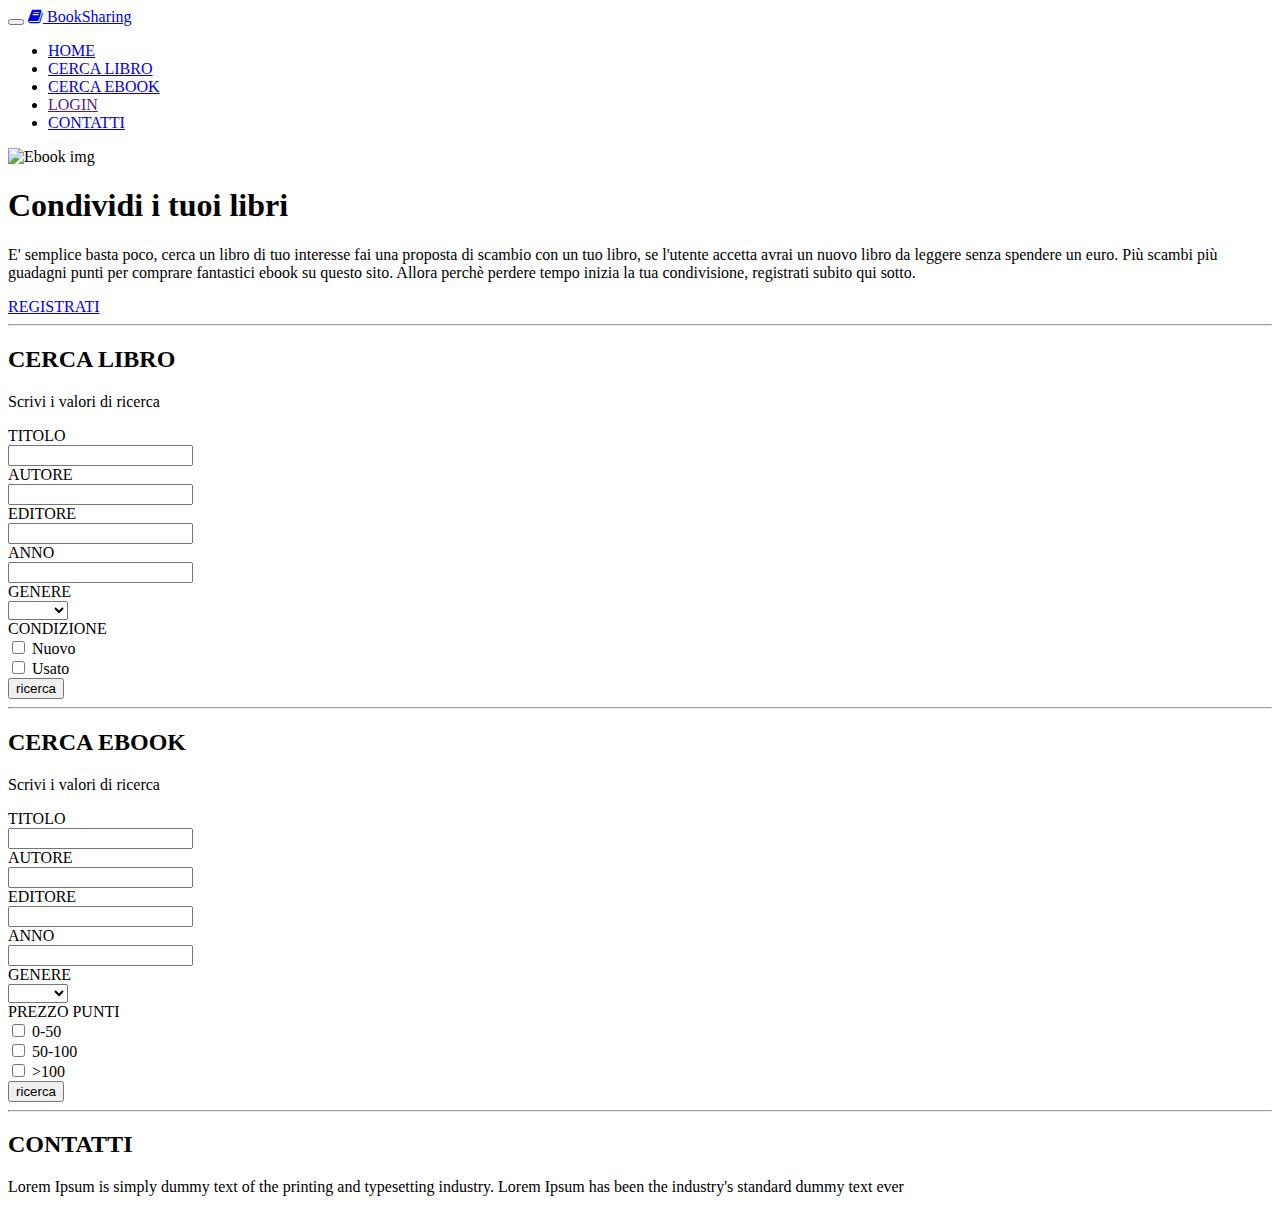
==== Smarty-dir/html/index.html @ db105cc8 "ok" ====
<!DOCTYPE html>
<html lang="en">
  <head>
    <meta charset="utf-8">
    <meta http-equiv="X-UA-Compatible" content="IE=edge">
    <meta name="viewport" content="width=device-width, initial-scale=1">
    <!-- The above 3 meta tags *must* come first in the head; any other head content must come *after* these tags -->
    <title>BookSharing : Home</title>
    <!-- Favicon -->
    <link rel="shortcut icon" type="image/icon" href="/booksharing/Smarty-dir/assets/images/favicon.ico"/>
    <!-- Font Awesome -->
    <link href="https://maxcdn.bootstrapcdn.com/font-awesome/4.6.3/css/font-awesome.min.css" rel="stylesheet">
    <!-- Bootstrap -->
    <link href="/booksharing/Smarty-dir/assets/css/bootstrap.min.css" rel="stylesheet">
    <!-- Theme color -->
    <link id="switcher" href="/booksharing/Smarty-dir/assets/css/theme-color/default-theme.css" rel="stylesheet">

    <!-- Main Style -->
    <link href="/booksharing/Smarty-dir/assets/css/style.css" rel="stylesheet">

    <!-- Fonts -->

    <!-- Open Sans for body font -->
	<link href="https://fonts.googleapis.com/css?family=Open+Sans:300,400,400i,600,700,800" rel="stylesheet">
    <!-- Lato for Title -->
  	<link href="https://fonts.googleapis.com/css?family=Lato" rel="stylesheet"> 
 
 
	
    <!-- HTML5 shim and Respond.js for IE8 support of HTML5 elements and media queries -->
    <!-- WARNING: Respond.js doesn't work if you view the page via file:// -->
    <!--[if lt IE 9]>
      <script src="https://oss.maxcdn.com/html5shiv/3.7.2/html5shiv.min.js"></script>
      <script src="https://oss.maxcdn.com/respond/1.4.2/respond.min.js"></script>
    <![endif]-->
  </head>

  <body>

   	
  	<!-- Start Header -->
	<header id="mu-header" class="" role="banner">
		<div class="container">
			<nav class="navbar navbar-default mu-navbar">
			  	<div class="container-fluid">
				    <!-- Brand and toggle get grouped for better mobile display -->
				    <div class="navbar-header">
				      <button type="button" class="navbar-toggle collapsed" data-toggle="collapse" data-target="#bs-example-navbar-collapse-1" aria-expanded="false">
				        <span class="sr-only">Toggle navigation</span>
				        <span class="icon-bar"></span>
				        <span class="icon-bar"></span>
				        <span class="icon-bar"></span>
				      </button>

				      <!-- Text Logo -->
				      <a class="navbar-brand" href="index.html"><i class="fa fa-book" aria-hidden="true"></i> BookSharing</a>

				      <!-- Image Logo -->
				      <!-- <a class="navbar-brand" href="index.html"><img src="/booksharing/Smarty-dir/assets/images/logo.png"></a> -->


				    </div>

				    <!-- Collect the nav links, forms, and other content for toggling -->
				    <div class="collapse navbar-collapse" id="bs-example-navbar-collapse-1">
				      	<ul class="nav navbar-nav mu-menu navbar-right">
					        <li><a href="#">HOME</a></li>
					        <li><a href="#cerca-libro">CERCA LIBRO</a></li>
					        <li><a href="#cerca-ebook">CERCA EBOOK</a></li>
				            <li><a href="">LOGIN</a></li>
				            <li><a href="#mu-contact">CONTATTI</a></li>
				      	</ul>
				    </div><!-- /.navbar-collapse -->
			  	</div><!-- /.container-fluid -->
			</nav>
		</div>
	</header>
	<!-- End Header -->

	<!-- Start Featured Slider -->

	<section id="mu-hero">
		<div class="container">
			<div class="row">

				<div class="col-md-6 col-sm-6 col-sm-push-6">
					<div class="mu-hero-right">
						<img src="/booksharing/Smarty-dir/assets/images/ebook.png" alt="Ebook img">
					</div>
				</div>

				<div class="col-md-6 col-sm-6 col-sm-pull-6">
					<div class="mu-hero-left">
						<h1>Condividi i tuoi libri </h1>
						<p>E' semplice basta poco, cerca un libro di tuo interesse fai una proposta di scambio con un tuo libro, se l'utente accetta avrai un nuovo libro da leggere senza spendere un euro. Più scambi più guadagni punti per comprare fantastici ebook su questo sito. Allora perchè perdere tempo inizia la tua condivisione, registrati subito qui sotto.</p>
						 <a href="/booksharing/Smarty-dir/html/registarti.html">REGISTRATI</a>
					</div>
				</div>	

			</div>
		</div>
	</section>
	
	<!-- Start Featured Slider -->
	
	<!-- Start main content -->
		
	<main role="main">


		<!-- Start Cerca Libro -->
	
		<section id="cerca-libro">
			<hr>
			<div class="container">
				<div class="row">
					<div class="col-md-12">
						<div class="cerca-libro-overview-area">

							<div class="cerca-libro-heading-area">
								<h2 class="cerca-libro-heading-title">CERCA LIBRO</h2>
								<span class="cerca-libro-header-dot"></span>
								<p>Scrivi i valori di ricerca</p>
							</div>

							<!-- Start Cerca Libro Overview Content -->
							<div class="cerca-libro-overview-content">
								<div class="row">

								<form method="post" action="/booksharing/CercaLibro/ricerca">

  									<!-- CASELLE DI TESTO -->
 									TITOLO<br>
  									<input type="text" name="titolo"><br>
  									AUTORE<br>
  									<input type="text" name="autore"><br>
  									EDITORE<br>
  									<input type="text" name="editore"><br>
  									ANNO<br>
  									<input type="text" name="anno"><br>
  									
  									
  									<!-- SELECTBOX -->
  									GENERE<br>
  									<select name="genere">
 									<option value=""></option>
  									<option value="G">Giallo</option>
  									<option value="H">Horror</option>
  									</select><br>

  									<!-- CHECKBOX -->
 									CONDIZIONE<br>
  									<input type="checkbox" name="condizione" value="N"> Nuovo<br>
  									<input type="checkbox" name="condizione" value="U"> Usato<br>



  										<!-- SUBMIT -->
 							 <input type="submit" name="ricerca" value="ricerca">
  									
  								

									</form>
								</div>
							</div>
							<!-- End Cerca Libro Overview Content -->

						</div>
					</div>
				</div>
			</div>
		</section>

		<!-- End Cerca Libro -->



		<!-- Start Cerca Ebook -->
		<section id="cerca-ebook">
		<hr>
			<div class="container">
				<div class="row">
					<div class="col-md-12">
						<div class="cerca-ebook-overview-area">

							<div class="cerca-ebook-heading-area">
								<h2 class="cerca-ebook-heading-title">CERCA EBOOK</h2>
								<span class="cerca-ebook-header-dot"></span>
								<p>Scrivi i valori di ricerca</p>
							</div>

							<!-- Start Cerca Ebook Overview Content -->
							<div class="cerca-ebook-overview-content">
								<div class="row">


								<form method="post" action="/booksharing/CercaLibro/ricerca">

									<!-- CASELLE DI TESTO -->
 									TITOLO<br>
  									<input type="text" name="titolo"><br>
  									AUTORE<br>
  									<input type="text" name="autore"><br>
  									EDITORE<br>
  									<input type="text" name="editore"><br>
  									ANNO<br>
  									<input type="text" name="anno"><br>
  									
  									
  									<!-- SELECTBOX -->
  									GENERE<br>
  									<select name="genere">
 									<option value=""></option>
  									<option value="G">Giallo</option>
  									<option value="H">Horror</option>
  									</select><br>

  									<!-- CHECKBOX -->
 									PREZZO PUNTI<br>
  									<input type="checkbox" name="prezzo_punti" value="0-50"> 0-50<br>
  									<input type="checkbox" name="prezzo_punti" value="50-100"> 50-100<br>
  									<input type="checkbox" name="prezzo_punti" value="50-100"> >100<br>



  										<!-- SUBMIT -->
 							 <input type="submit" name="ricerca" value="ricerca">
  									
									</form>

								</div>
							</div>
							<!-- End Cerca Ebook Overview Content -->

						</div>
					</div>
				</div>
			</div>
		</section>
		<!-- End Cerca Ebook -->

	
		<!-- Start Contact -->
		<section id="mu-contact">
		<hr>
			<div class="container">
				<div class="row">
					<div class="col-md-12">
						<div class="mu-contact-area">

							<div class="mu-heading-area">
								<h2 class="mu-heading-title">CONTATTI</h2>
								<span class="mu-header-dot"></span>
								<p>Lorem Ipsum is simply dummy text of the printing and typesetting industry. Lorem Ipsum has been the industry's standard dummy text ever</p>
							</div>



						</div>
					</div>
				</div>
			</div>
		</section>
		<!-- End Contact -->


	</main>
	
	<!-- End main content -->	
			

	
	
    <!-- jQuery library -->
    <script src="https://ajax.googleapis.com/ajax/libs/jquery/1.11.3/jquery.min.js"></script>
    <!-- Include all compiled plugins (below), or include individual files as needed -->
    <!-- Bootstrap -->
    <script src="../assets/js/bootstrap.min.js"></script>
	<!-- Slick slider -->
    <script type="text/javascript" src="../assets/js/slick.min.js"></script>
    <!-- Counter js -->
    <script type="text/javascript" src="../assets/js/counter.js"></script>
    <!-- Ajax contact form  -->
    <script type="text/javascript" src="../assets/js/app.js"></script>
   
 
	
    <!-- Custom js -->
	<script type="text/javascript" src="../assets/js/custom.js"></script>
	
    
  </body>
</html>
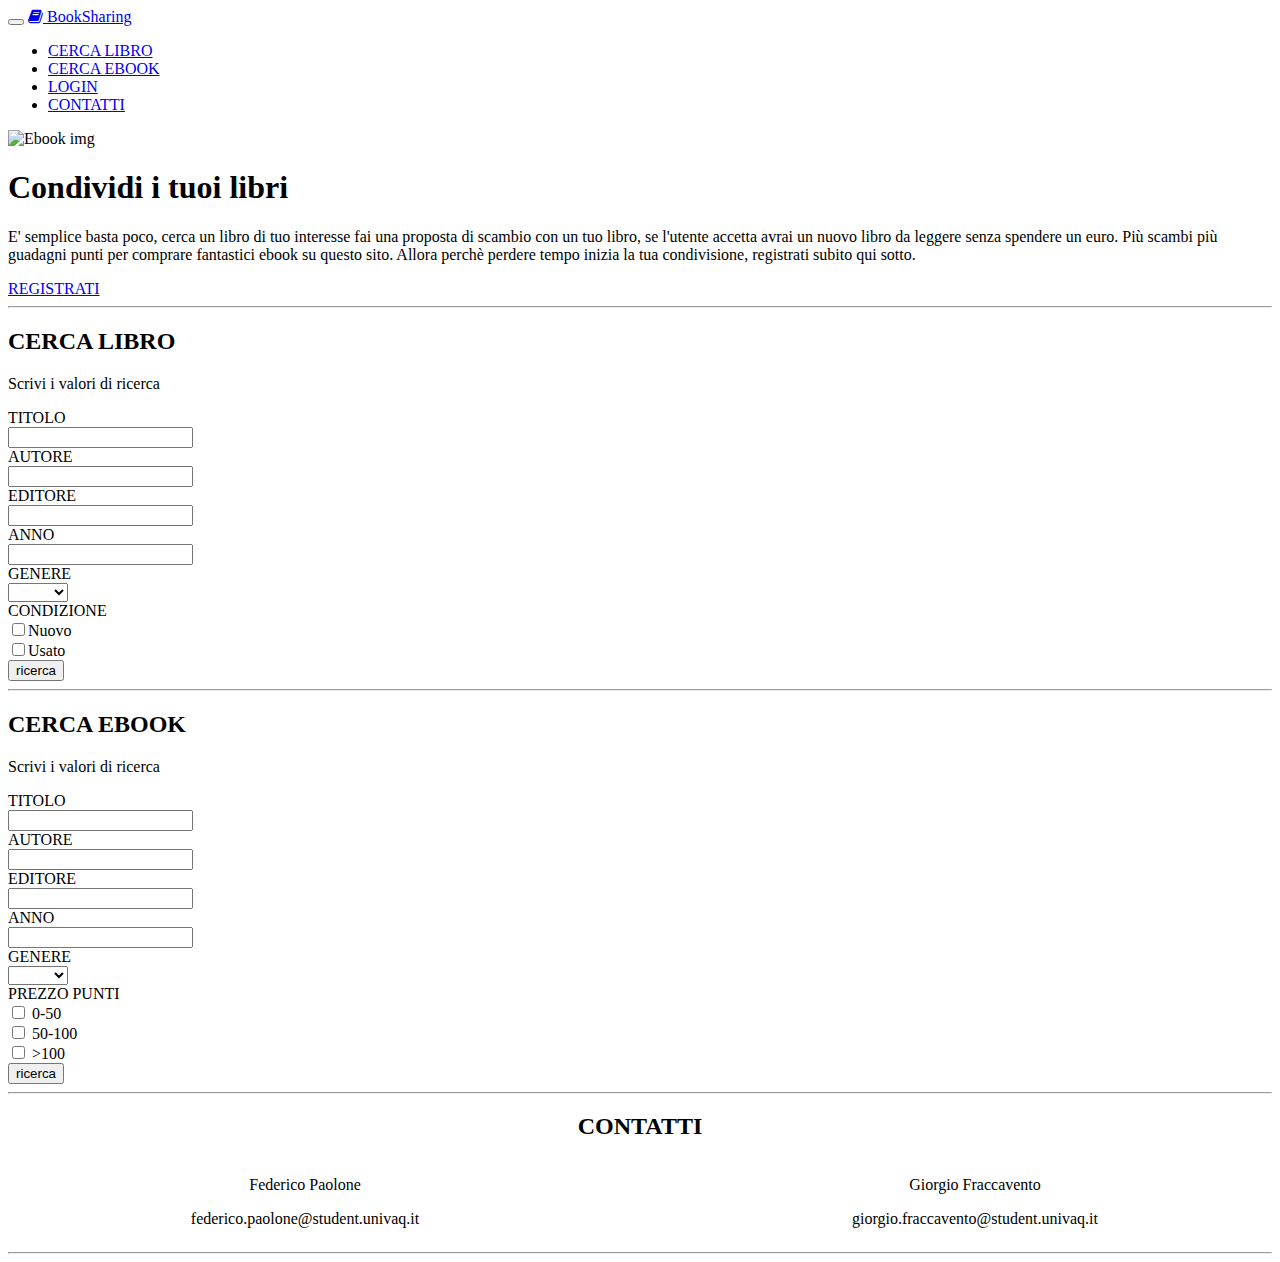
==== commit 159a968b: "ok" ====
--- a/Smarty-dir/html/index.html
+++ b/Smarty-dir/html/index.html
@@ -1,293 +1,285 @@
 <!DOCTYPE html>
 <html lang="en">
-  <head>
-    <meta charset="utf-8">
-    <meta http-equiv="X-UA-Compatible" content="IE=edge">
-    <meta name="viewport" content="width=device-width, initial-scale=1">
-    <!-- The above 3 meta tags *must* come first in the head; any other head content must come *after* these tags -->
-    <title>BookSharing : Home</title>
-    <!-- Favicon -->
-    <link rel="shortcut icon" type="image/icon" href="/booksharing/Smarty-dir/assets/images/favicon.ico"/>
-    <!-- Font Awesome -->
-    <link href="https://maxcdn.bootstrapcdn.com/font-awesome/4.6.3/css/font-awesome.min.css" rel="stylesheet">
-    <!-- Bootstrap -->
-    <link href="/booksharing/Smarty-dir/assets/css/bootstrap.min.css" rel="stylesheet">
-    <!-- Theme color -->
-    <link id="switcher" href="/booksharing/Smarty-dir/assets/css/theme-color/default-theme.css" rel="stylesheet">
-
-    <!-- Main Style -->
-    <link href="/booksharing/Smarty-dir/assets/css/style.css" rel="stylesheet">
-
-    <!-- Fonts -->
-
-    <!-- Open Sans for body font -->
+<head>
+	<meta charset="utf-8">
+	<meta http-equiv="X-UA-Compatible" content="IE=edge">
+	<meta name="viewport" content="width=device-width, initial-scale=1">
+	<!-- The above 3 meta tags *must* come first in the head; any other head content must come *after* these tags -->
+	<title>BookSharing : Home</title>
+	<!-- Favicon -->
+	<link rel="shortcut icon" type="image/icon" href="/booksharing/Smarty-dir/assets/images/favicon.ico"/>
+	<!-- Font Awesome -->
+	<link href="https://maxcdn.bootstrapcdn.com/font-awesome/4.6.3/css/font-awesome.min.css" rel="stylesheet">
+	<!-- Bootstrap -->
+	<link href="/booksharing/Smarty-dir/assets/css/bootstrap.min.css" rel="stylesheet">
+	<!-- Theme color -->
+	<link id="switcher" href="/booksharing/Smarty-dir/assets/css/theme-color/default-theme.css" rel="stylesheet">
+
+	<!-- Main Style -->
+	<link href="/booksharing/Smarty-dir/assets/css/style.css" rel="stylesheet">
+
+	<!-- Fonts -->
+
+	<!-- Open Sans for body font -->
 	<link href="https://fonts.googleapis.com/css?family=Open+Sans:300,400,400i,600,700,800" rel="stylesheet">
-    <!-- Lato for Title -->
-  	<link href="https://fonts.googleapis.com/css?family=Lato" rel="stylesheet"> 
- 
- 
-	
-    <!-- HTML5 shim and Respond.js for IE8 support of HTML5 elements and media queries -->
-    <!-- WARNING: Respond.js doesn't work if you view the page via file:// -->
-    <!--[if lt IE 9]>
-      <script src="https://oss.maxcdn.com/html5shiv/3.7.2/html5shiv.min.js"></script>
-      <script src="https://oss.maxcdn.com/respond/1.4.2/respond.min.js"></script>
-    <![endif]-->
-  </head>
-
-  <body>
-
-   	
-  	<!-- Start Header -->
-	<header id="mu-header" class="" role="banner">
-		<div class="container">
-			<nav class="navbar navbar-default mu-navbar">
-			  	<div class="container-fluid">
-				    <!-- Brand and toggle get grouped for better mobile display -->
-				    <div class="navbar-header">
-				      <button type="button" class="navbar-toggle collapsed" data-toggle="collapse" data-target="#bs-example-navbar-collapse-1" aria-expanded="false">
-				        <span class="sr-only">Toggle navigation</span>
-				        <span class="icon-bar"></span>
-				        <span class="icon-bar"></span>
-				        <span class="icon-bar"></span>
-				      </button>
-
-				      <!-- Text Logo -->
-				      <a class="navbar-brand" href="index.html"><i class="fa fa-book" aria-hidden="true"></i> BookSharing</a>
-
-				      <!-- Image Logo -->
-				      <!-- <a class="navbar-brand" href="index.html"><img src="/booksharing/Smarty-dir/assets/images/logo.png"></a> -->
-
-
-				    </div>
-
-				    <!-- Collect the nav links, forms, and other content for toggling -->
-				    <div class="collapse navbar-collapse" id="bs-example-navbar-collapse-1">
-				      	<ul class="nav navbar-nav mu-menu navbar-right">
-					        <li><a href="#">HOME</a></li>
-					        <li><a href="#cerca-libro">CERCA LIBRO</a></li>
-					        <li><a href="#cerca-ebook">CERCA EBOOK</a></li>
-				            <li><a href="">LOGIN</a></li>
-				            <li><a href="#mu-contact">CONTATTI</a></li>
-				      	</ul>
-				    </div><!-- /.navbar-collapse -->
-			  	</div><!-- /.container-fluid -->
-			</nav>
-		</div>
-	</header>
-	<!-- End Header -->
-
-	<!-- Start Featured Slider -->
-
-	<section id="mu-hero">
+	<!-- Lato for Title -->
+	<link href="https://fonts.googleapis.com/css?family=Lato" rel="stylesheet">
+
+
+
+	<!-- HTML5 shim and Respond.js for IE8 support of HTML5 elements and media queries -->
+	<!-- WARNING: Respond.js doesn't work if you view the page via file:// -->
+	<!--[if lt IE 9]>
+	<script src="https://oss.maxcdn.com/html5shiv/3.7.2/html5shiv.min.js"></script>
+	<script src="https://oss.maxcdn.com/respond/1.4.2/respond.min.js"></script>
+	<![endif]-->
+</head>
+
+<body>
+
+
+<!-- Start Header -->
+<header id="mu-header" class="" role="banner">
+	<div class="container">
+		<nav class="navbar navbar-default mu-navbar">
+			<div class="container-fluid">
+				<!-- Brand and toggle get grouped for better mobile display -->
+				<div class="navbar-header">
+					<button type="button" class="navbar-toggle collapsed" data-toggle="collapse" data-target="#bs-example-navbar-collapse-1" aria-expanded="false">
+						<span class="sr-only">Toggle navigation</span>
+						<span class="icon-bar"></span>
+						<span class="icon-bar"></span>
+						<span class="icon-bar"></span>
+					</button>
+
+					<!-- Text Logo -->
+					<a class="navbar-brand" href="/booksharing/"><i class="fa fa-book" aria-hidden="true"></i> BookSharing</a>
+
+					<!-- Image Logo -->
+					<!-- <a class="navbar-brand" href="index.html"><img src="/booksharing/Smarty-dir/assets/images/logo.png"></a> -->
+
+
+				</div>
+
+				<!-- Collect the nav links, forms, and other content for toggling -->
+				<div class="collapse navbar-collapse" id="bs-example-navbar-collapse-1">
+					<ul class="nav navbar-nav mu-menu navbar-right">
+						<li><a href="#cerca-libro">CERCA LIBRO</a></li>
+						<li><a href="#cerca-ebook">CERCA EBOOK</a></li>
+						<li><a href="/booksharing/Utente/inserimento">LOGIN</a></li>
+						<li><a href="#mu-contact">CONTATTI</a></li>
+					</ul>
+				</div><!-- /.navbar-collapse -->
+			</div><!-- /.container-fluid -->
+		</nav>
+	</div>
+</header>
+<!-- End Header -->
+
+<!-- Start Featured Slider -->
+
+<section id="mu-hero">
+	<div class="container">
+		<div class="row">
+
+			<div class="col-md-6 col-sm-6 col-sm-push-6">
+				<div class="mu-hero-right">
+					<img src="/booksharing/Smarty-dir/assets/images/ebook.png" alt="Ebook img">
+				</div>
+			</div>
+
+			<div class="col-md-6 col-sm-6 col-sm-pull-6">
+				<div class="mu-hero-left">
+					<h1>Condividi i tuoi libri </h1>
+					<p>E' semplice basta poco, cerca un libro di tuo interesse fai una proposta di scambio con un tuo libro, se l'utente accetta avrai un nuovo libro da leggere senza spendere un euro. Più scambi più guadagni punti per comprare fantastici ebook su questo sito. Allora perchè perdere tempo inizia la tua condivisione, registrati subito qui sotto.</p>
+					<a href="/booksharing/Utente/registra">REGISTRATI</a>
+				</div>
+			</div>
+
+		</div>
+	</div>
+</section>
+
+<!-- Start Featured Slider -->
+
+<!-- Start main content -->
+
+<main role="main">
+
+
+	<!-- Start Cerca Libro -->
+
+	<section id="cerca-libro">
+		<hr>
 		<div class="container">
 			<div class="row">
-
-				<div class="col-md-6 col-sm-6 col-sm-push-6">
-					<div class="mu-hero-right">
-						<img src="/booksharing/Smarty-dir/assets/images/ebook.png" alt="Ebook img">
+				<div class="col-md-12">
+					<div class="cerca-libro-overview-area">
+
+						<div class="cerca-libro-heading-area">
+							<h2 class="cerca-libro-heading-title">CERCA LIBRO</h2>
+							<span class="cerca-libro-header-dot"></span>
+							<p>Scrivi i valori di ricerca</p>
+						</div>
+
+						<!-- Start Cerca Libro Overview Content -->
+						<div class="cerca-libro-overview-content">
+							<div class="row">
+
+								<form method="post" action="/booksharing/CercaLibro/ricerca">
+
+									<!-- CASELLE DI TESTO -->
+									TITOLO<br>
+									<input type="text" name="titolo"><br>
+									AUTORE<br>
+									<input type="text" name="autore"><br>
+									EDITORE<br>
+									<input type="text" name="editore"><br>
+									ANNO<br>
+									<input type="text" name="anno"><br>
+
+
+									<!-- SELECTBOX -->
+									GENERE<br>
+									<select name="genere">
+										<option value=""></option>
+										<option value="c">c</option>
+										<option value="H">Horror</option>
+									</select><br>
+
+									<!-- CHECKBOX -->
+									CONDIZIONE<br>
+
+									<input type="checkbox" name="condizione" value="nuovo">Nuovo<br>
+									<input type="checkbox" name="condizione" value="usato">Usato<br>
+
+
+									<!-- SUBMIT -->
+									<input type="submit" name="ricerca" value="ricerca">
+
+
+								</form>
+							</div>
+						</div>
+						<!-- End Cerca Libro Overview Content -->
+
 					</div>
 				</div>
-
-				<div class="col-md-6 col-sm-6 col-sm-pull-6">
-					<div class="mu-hero-left">
-						<h1>Condividi i tuoi libri </h1>
-						<p>E' semplice basta poco, cerca un libro di tuo interesse fai una proposta di scambio con un tuo libro, se l'utente accetta avrai un nuovo libro da leggere senza spendere un euro. Più scambi più guadagni punti per comprare fantastici ebook su questo sito. Allora perchè perdere tempo inizia la tua condivisione, registrati subito qui sotto.</p>
-						 <a href="/booksharing/Smarty-dir/html/registarti.html">REGISTRATI</a>
+			</div>
+		</div>
+	</section>
+
+	<!-- End Cerca Libro -->
+
+
+
+	<!-- Start Cerca Ebook -->
+	<section id="cerca-ebook">
+		<hr>
+		<div class="container">
+			<div class="row">
+				<div class="col-md-12">
+					<div class="cerca-ebook-overview-area">
+
+						<div class="cerca-ebook-heading-area">
+							<h2 class="cerca-ebook-heading-title">CERCA EBOOK</h2>
+							<span class="cerca-ebook-header-dot"></span>
+							<p>Scrivi i valori di ricerca</p>
+						</div>
+
+						<!-- Start Cerca Ebook Overview Content -->
+						<div class="cerca-ebook-overview-content">
+							<div class="row">
+
+
+								<form method="post" action="/booksharing/CercaEbook/ricerca">
+
+									<!-- CASELLE DI TESTO -->
+									TITOLO<br>
+									<input type="text" name="titolo"><br>
+									AUTORE<br>
+									<input type="text" name="autore"><br>
+									EDITORE<br>
+									<input type="text" name="editore"><br>
+									ANNO<br>
+									<input type="text" name="anno"><br>
+
+
+									<!-- SELECTBOX -->
+									GENERE<br>
+									<select name="genere">
+										<option value=""></option>
+										<option value="G">Giallo</option>
+										<option value="H">Horror</option>
+									</select><br>
+
+									<!-- CHECKBOX -->
+									PREZZO PUNTI<br>
+									<input type="checkbox" name="prezzo_punti" value="0-50"> 0-50<br>
+									<input type="checkbox" name="prezzo_punti" value="50-100"> 50-100<br>
+									<input type="checkbox" name="prezzo_punti" value="50-100"> >100<br>
+
+
+
+									<!-- SUBMIT -->
+									<input type="submit" name="ricerca" value="ricerca">
+
+								</form>
+
+							</div>
+						</div>
+						<!-- End Cerca Ebook Overview Content -->
+
 					</div>
-				</div>	
-
+				</div>
 			</div>
 		</div>
 	</section>
-	
-	<!-- Start Featured Slider -->
-	
-	<!-- Start main content -->
-		
-	<main role="main">
-
-
-		<!-- Start Cerca Libro -->
-	
-		<section id="cerca-libro">
-			<hr>
-			<div class="container">
-				<div class="row">
-					<div class="col-md-12">
-						<div class="cerca-libro-overview-area">
-
-							<div class="cerca-libro-heading-area">
-								<h2 class="cerca-libro-heading-title">CERCA LIBRO</h2>
-								<span class="cerca-libro-header-dot"></span>
-								<p>Scrivi i valori di ricerca</p>
-							</div>
-
-							<!-- Start Cerca Libro Overview Content -->
-							<div class="cerca-libro-overview-content">
-								<div class="row">
-
-								<form method="post" action="/booksharing/CercaLibro/ricerca">
-
-  									<!-- CASELLE DI TESTO -->
- 									TITOLO<br>
-  									<input type="text" name="titolo"><br>
-  									AUTORE<br>
-  									<input type="text" name="autore"><br>
-  									EDITORE<br>
-  									<input type="text" name="editore"><br>
-  									ANNO<br>
-  									<input type="text" name="anno"><br>
-  									
-  									
-  									<!-- SELECTBOX -->
-  									GENERE<br>
-  									<select name="genere">
- 									<option value=""></option>
-  									<option value="G">Giallo</option>
-  									<option value="H">Horror</option>
-  									</select><br>
-
-  									<!-- CHECKBOX -->
- 									CONDIZIONE<br>
-  									<input type="checkbox" name="condizione" value="N"> Nuovo<br>
-  									<input type="checkbox" name="condizione" value="U"> Usato<br>
-
-
-
-  										<!-- SUBMIT -->
- 							 <input type="submit" name="ricerca" value="ricerca">
-  									
-  								
-
-									</form>
-								</div>
-							</div>
-							<!-- End Cerca Libro Overview Content -->
-
-						</div>
-					</div>
-				</div>
-			</div>
-		</section>
-
-		<!-- End Cerca Libro -->
-
-
-
-		<!-- Start Cerca Ebook -->
-		<section id="cerca-ebook">
-		<hr>
-			<div class="container">
-				<div class="row">
-					<div class="col-md-12">
-						<div class="cerca-ebook-overview-area">
-
-							<div class="cerca-ebook-heading-area">
-								<h2 class="cerca-ebook-heading-title">CERCA EBOOK</h2>
-								<span class="cerca-ebook-header-dot"></span>
-								<p>Scrivi i valori di ricerca</p>
-							</div>
-
-							<!-- Start Cerca Ebook Overview Content -->
-							<div class="cerca-ebook-overview-content">
-								<div class="row">
-
-
-								<form method="post" action="/booksharing/CercaLibro/ricerca">
-
-									<!-- CASELLE DI TESTO -->
- 									TITOLO<br>
-  									<input type="text" name="titolo"><br>
-  									AUTORE<br>
-  									<input type="text" name="autore"><br>
-  									EDITORE<br>
-  									<input type="text" name="editore"><br>
-  									ANNO<br>
-  									<input type="text" name="anno"><br>
-  									
-  									
-  									<!-- SELECTBOX -->
-  									GENERE<br>
-  									<select name="genere">
- 									<option value=""></option>
-  									<option value="G">Giallo</option>
-  									<option value="H">Horror</option>
-  									</select><br>
-
-  									<!-- CHECKBOX -->
- 									PREZZO PUNTI<br>
-  									<input type="checkbox" name="prezzo_punti" value="0-50"> 0-50<br>
-  									<input type="checkbox" name="prezzo_punti" value="50-100"> 50-100<br>
-  									<input type="checkbox" name="prezzo_punti" value="50-100"> >100<br>
-
-
-
-  										<!-- SUBMIT -->
- 							 <input type="submit" name="ricerca" value="ricerca">
-  									
-									</form>
-
-								</div>
-							</div>
-							<!-- End Cerca Ebook Overview Content -->
-
-						</div>
-					</div>
-				</div>
-			</div>
-		</section>
-		<!-- End Cerca Ebook -->
-
-	
-		<!-- Start Contact -->
-		<section id="mu-contact">
-		<hr>
-			<div class="container">
-				<div class="row">
-					<div class="col-md-12">
-						<div class="mu-contact-area">
-
-							<div class="mu-heading-area">
-								<h2 class="mu-heading-title">CONTATTI</h2>
-								<span class="mu-header-dot"></span>
-								<p>Lorem Ipsum is simply dummy text of the printing and typesetting industry. Lorem Ipsum has been the industry's standard dummy text ever</p>
-							</div>
-
-
-
-						</div>
-					</div>
-				</div>
-			</div>
-		</section>
-		<!-- End Contact -->
-
-
-	</main>
-	
-	<!-- End main content -->	
-			
-
-	
-	
-    <!-- jQuery library -->
-    <script src="https://ajax.googleapis.com/ajax/libs/jquery/1.11.3/jquery.min.js"></script>
-    <!-- Include all compiled plugins (below), or include individual files as needed -->
-    <!-- Bootstrap -->
-    <script src="../assets/js/bootstrap.min.js"></script>
-	<!-- Slick slider -->
-    <script type="text/javascript" src="../assets/js/slick.min.js"></script>
-    <!-- Counter js -->
-    <script type="text/javascript" src="../assets/js/counter.js"></script>
-    <!-- Ajax contact form  -->
-    <script type="text/javascript" src="../assets/js/app.js"></script>
-   
- 
-	
-    <!-- Custom js -->
-	<script type="text/javascript" src="../assets/js/custom.js"></script>
-	
-    
-  </body>
+	<!-- End Cerca Ebook -->
+
+
+	<!-- Start Contact -->
+	<section id="mu-contact">
+		<hr>
+		<h2 align="center">CONTATTI</h2>
+		<div style="float: left; text-align: justify; width: 47%;">
+			<p align="center">Federico Paolone </p>
+			<p align="center">federico.paolone@student.univaq.it</p></div>
+		<div style="float: right; text-align: justify; width: 47%;">
+			<p align="center">Giorgio Fraccavento</p>
+			<p align="center">giorgio.fraccavento@student.univaq.it</p></div>
+		<div style="clear: both;">
+		</div>
+		<hr>
+	</section>
+
+	<!-- End Contact -->
+
+
+</main>
+
+<!-- End main content -->
+
+
+
+
+<!-- jQuery library -->
+<script src="https://ajax.googleapis.com/ajax/libs/jquery/1.11.3/jquery.min.js"></script>
+<!-- Include all compiled plugins (below), or include individual files as needed -->
+<!-- Bootstrap -->
+<script src="/booksharing/Smarty-dir/assets/js/bootstrap.min.js"></script>
+<!-- Slick slider -->
+<script type="text/javascript" src="/booksharing/Smarty-dir/assets/js/slick.min.js"></script>
+<!-- Counter js -->
+<script type="text/javascript" src="/booksharing/Smarty-dir/assets/js/counter.js"></script>
+<!-- Ajax contact form  -->
+<script type="text/javascript" src="/booksharing/Smarty-dir/assets/js/app.js"></script>
+
+
+
+<!-- Custom js -->
+<script type="text/javascript" src="/booksharing/Smarty-dir/assets/js/custom.js"></script>
+
+
+</body>
 </html>
